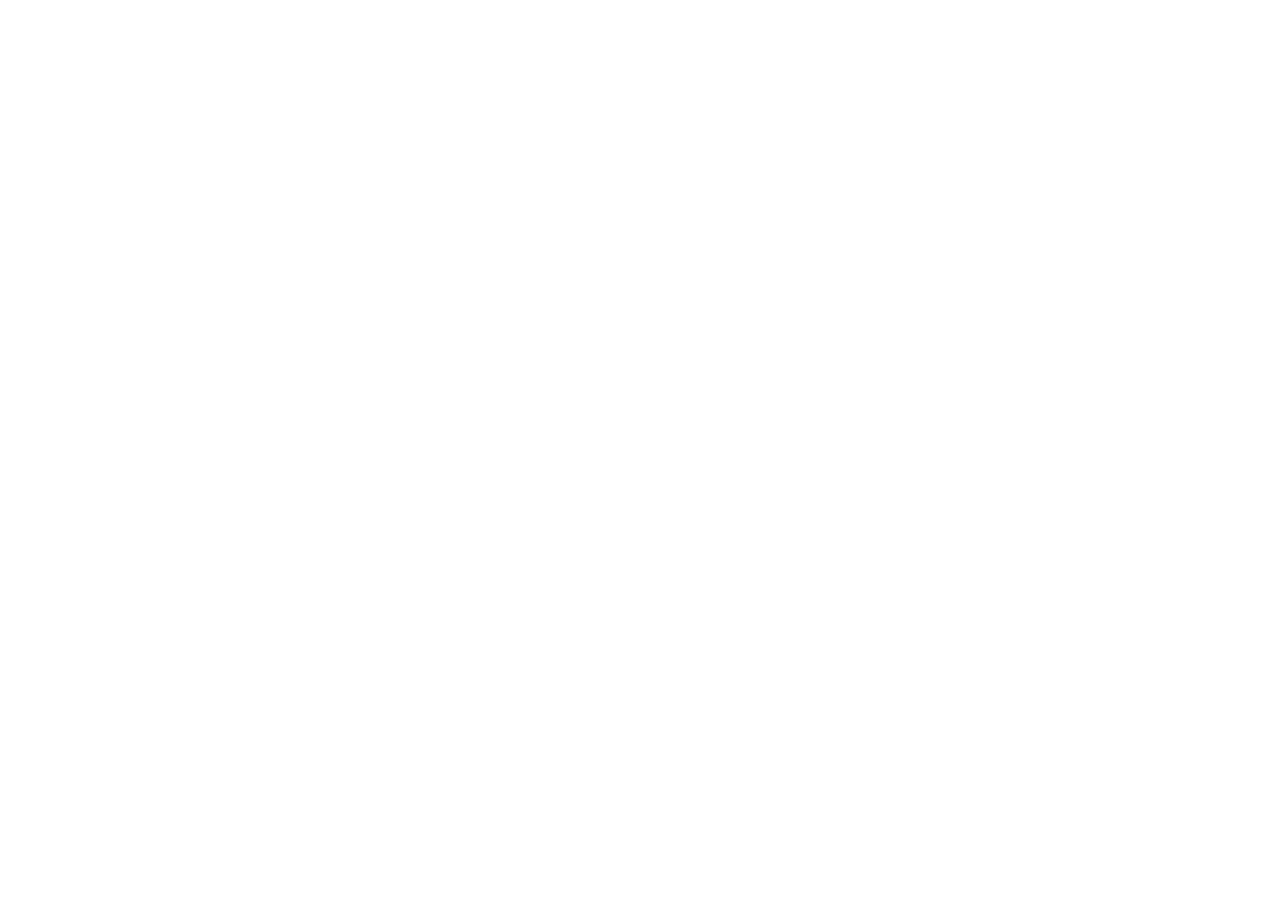
==== index.html @ a0c3c5d4 "Demo page" ====
<!DOCTYPE html>
<html lang="en">
    <head>
        <title>Tabbed Check Boxes - jQuery plugin to render checkbox</title>
		<meta charset=utf-8>
        <meta name="description" content="Tabbed Check Boxes" />
        <meta name="keywords" content="jquery, checkbox, check, box, tab, simple, css"/>
        <link rel="stylesheet" type="text/css" href="jquery.tabcheckbox.css" />
    </head>
    <body>
	
		<div>
			<input type="checkbox" class="checkboxToTab" data-text="vola vola" />
		</div>
	
		<script type="text/javascript" src="http://code.jquery.com/jquery-latest.min.js"></script>
		<script type="text/javascript">
			$(document).ready(function () {
				$('.checkboxToTab').tabCheckBox();
			});
		</script>
    </body>
</html>
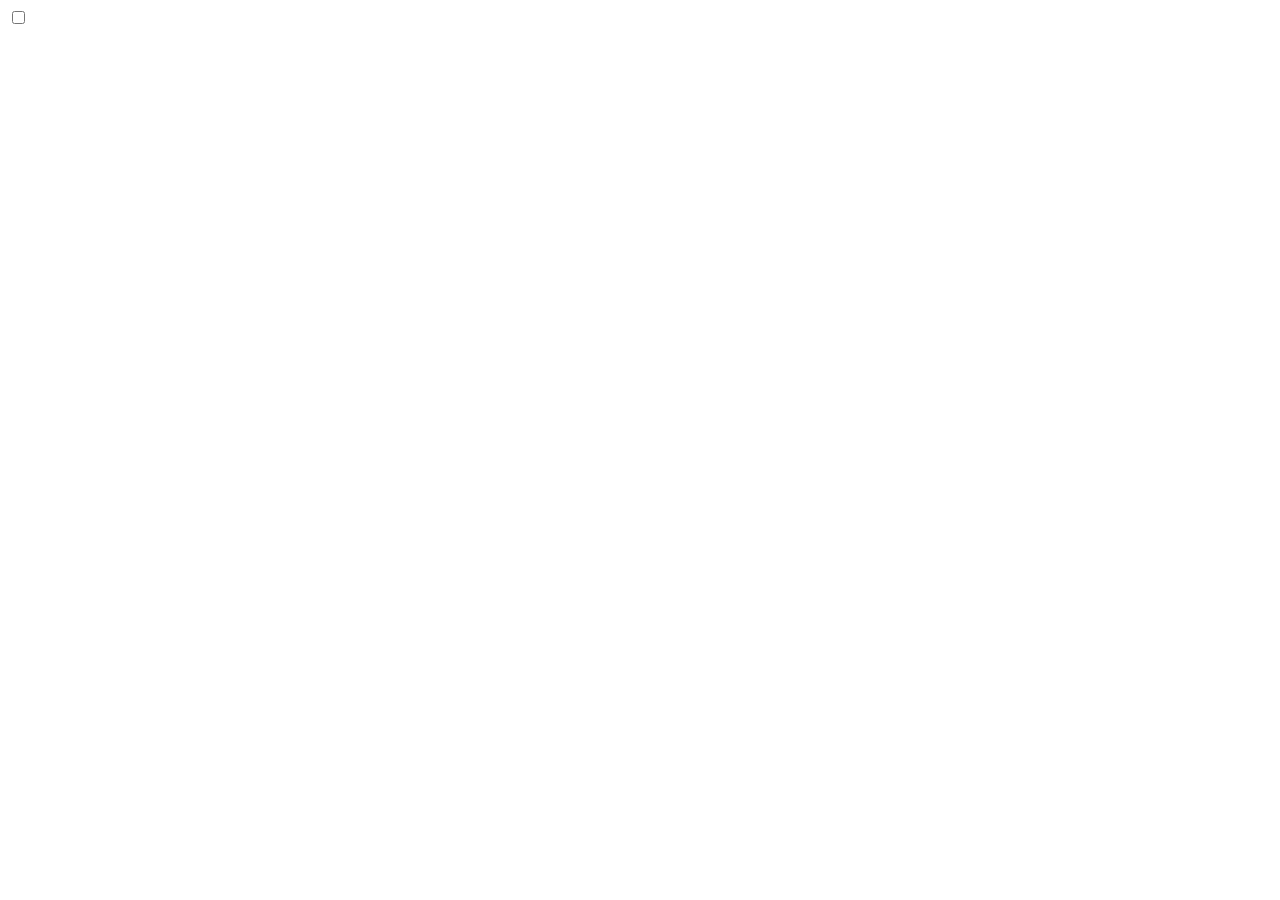
==== commit ce2af7e6: "Edit on the page" ====
--- a/index.html
+++ b/index.html
@@ -5,7 +5,7 @@
 		<meta charset=utf-8>
         <meta name="description" content="Tabbed Check Boxes" />
         <meta name="keywords" content="jquery, checkbox, check, box, tab, simple, css"/>
-        <link rel="stylesheet" type="text/css" href="jquery.tabcheckbox.css" />
+        <link rel="stylesheet" type="text/css" href="jquery.tabcheckbox.min.css" />
     </head>
     <body>
 	
@@ -14,10 +14,21 @@
 		</div>
 	
 		<script type="text/javascript" src="http://code.jquery.com/jquery-latest.min.js"></script>
+		<script type="text/javascript" src="jquery.tabcheckbox.min.js"></script>
 		<script type="text/javascript">
 			$(document).ready(function () {
 				$('.checkboxToTab').tabCheckBox();
 			});
 		</script>
+		<script>
+			(function(i,s,o,g,r,a,m){i['GoogleAnalyticsObject']=r;i[r]=i[r]||function(){
+			(i[r].q=i[r].q||[]).push(arguments)},i[r].l=1*new Date();a=s.createElement(o),
+			m=s.getElementsByTagName(o)[0];a.async=1;a.src=g;m.parentNode.insertBefore(a,m)
+			})(window,document,'script','//www.google-analytics.com/analytics.js','ga');
+			
+			ga('create', 'UA-57048796-1', 'auto');
+			ga('send', 'pageview');
+		
+		</script>
     </body>
 </html>
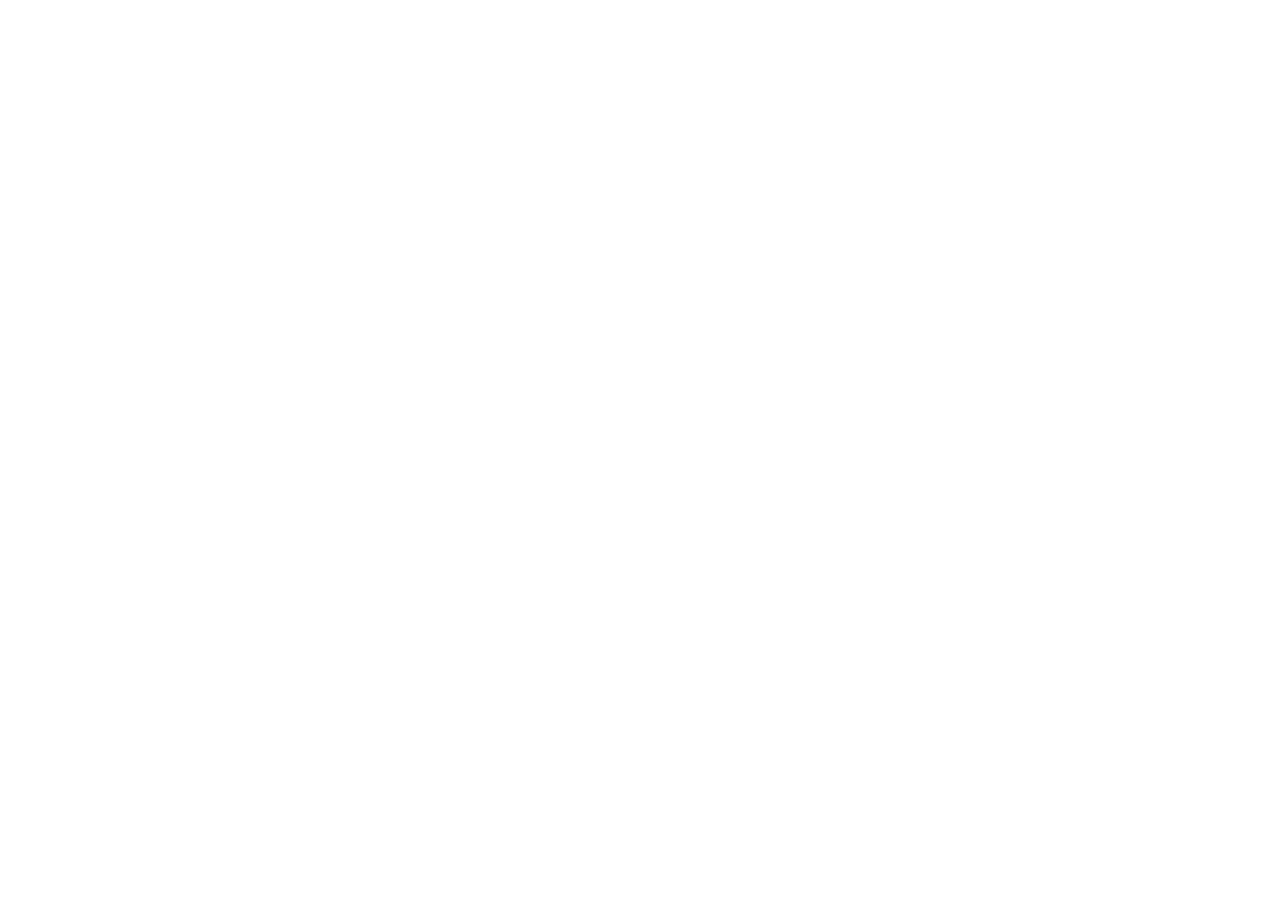
==== commit 7b344260: "Index page for Pages" ====
--- a/index.html
+++ b/index.html
@@ -8,27 +8,16 @@
         <link rel="stylesheet" type="text/css" href="jquery.tabcheckbox.min.css" />
     </head>
     <body>
-	
-		<div>
-			<input type="checkbox" class="checkboxToTab" data-text="vola vola" />
-		</div>
-	
-		<script type="text/javascript" src="http://code.jquery.com/jquery-latest.min.js"></script>
-		<script type="text/javascript" src="jquery.tabcheckbox.min.js"></script>
-		<script type="text/javascript">
-			$(document).ready(function () {
-				$('.checkboxToTab').tabCheckBox();
-			});
-		</script>
-		<script>
-			(function(i,s,o,g,r,a,m){i['GoogleAnalyticsObject']=r;i[r]=i[r]||function(){
-			(i[r].q=i[r].q||[]).push(arguments)},i[r].l=1*new Date();a=s.createElement(o),
-			m=s.getElementsByTagName(o)[0];a.async=1;a.src=g;m.parentNode.insertBefore(a,m)
-			})(window,document,'script','//www.google-analytics.com/analytics.js','ga');
-			
-			ga('create', 'UA-57048796-1', 'auto');
-			ga('send', 'pageview');
-		
-		</script>
+	<div>
+		<input type="checkbox" class="checkboxToTab" data-text="Click me!" />
+	</div>
+
+	<script type="text/javascript" src="http://code.jquery.com/jquery-latest.min.js"></script>
+	<script type="text/javascript" src="jquery.tabcheckbox.min.js"></script>
+	<script type="text/javascript">
+		$(document).ready(function () {
+			$('.checkboxToTab').tabCheckBox();
+		});
+	</script>
     </body>
 </html>
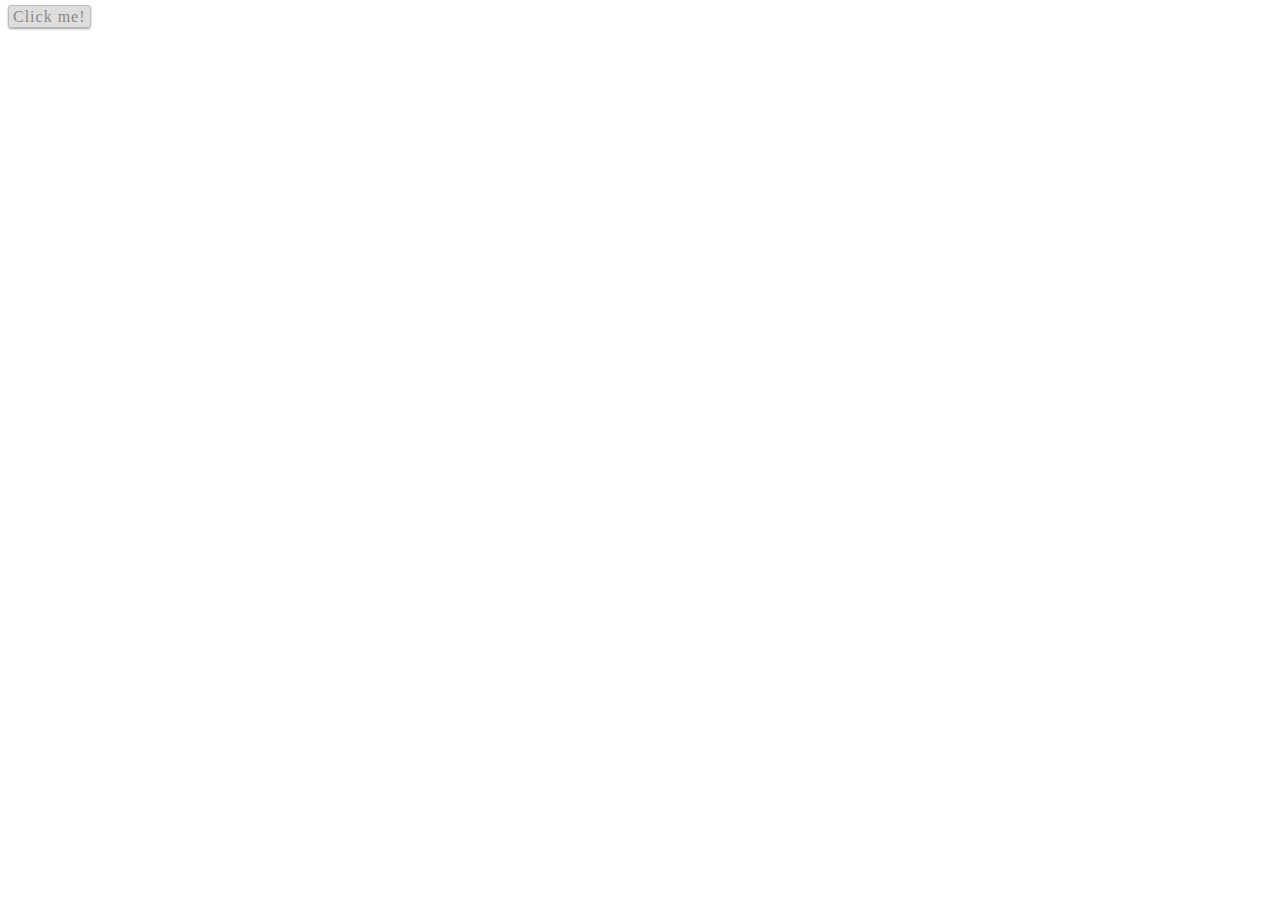
==== commit 0562cae1: "Changed jquery version" ====
--- a/index.html
+++ b/index.html
@@ -11,8 +11,9 @@
 	<div>
 		<input type="checkbox" class="checkboxToTab" data-text="Click me!" />
 	</div>
-
-	<script type="text/javascript" src="http://code.jquery.com/jquery-latest.min.js"></script>
+	<script src="https://code.jquery.com/jquery-2.2.4.min.js"
+			integrity="sha256-BbhdlvQf/xTY9gja0Dq3HiwQF8LaCRTXxZKRutelT44="
+			crossorigin="anonymous"></script>
 	<script type="text/javascript" src="jquery.tabcheckbox.min.js"></script>
 	<script type="text/javascript">
 		$(document).ready(function () {
